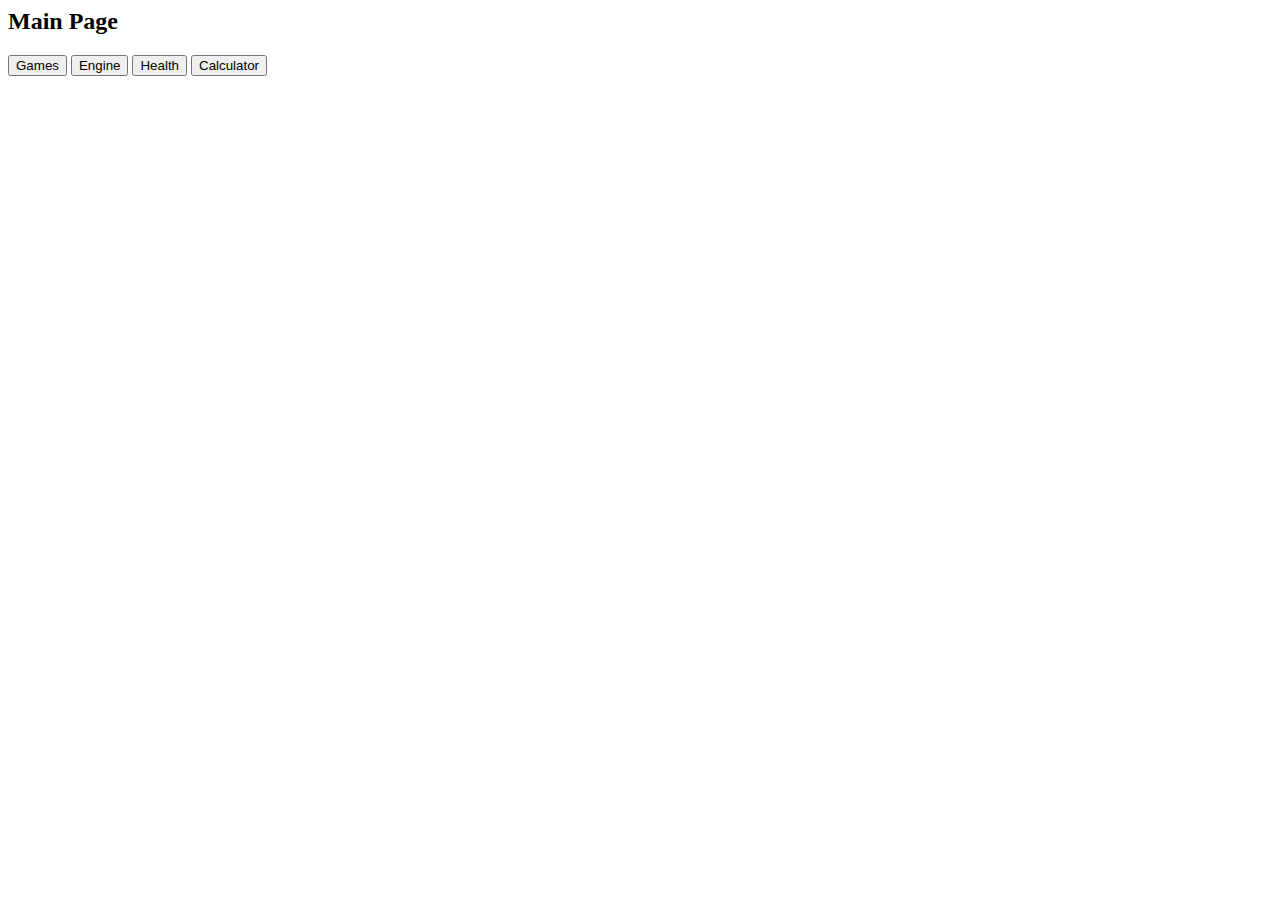
==== index.html @ 51594ade "Add files via upload" ====
<html>
	<head>
		<title>Main Page</title>
		<script src="index.js"></script>
	</head>
	<body>
		<h2>Main Page</h3>
		<button type="button" id="btn_games">Games</button>
		<button type="button" id="btn_engine">Engine</button>
		<button type="button" id="btn_health">Health</button>
		<button type="button" id="btn_calculator">Calculator</button>
	</body>
</html>
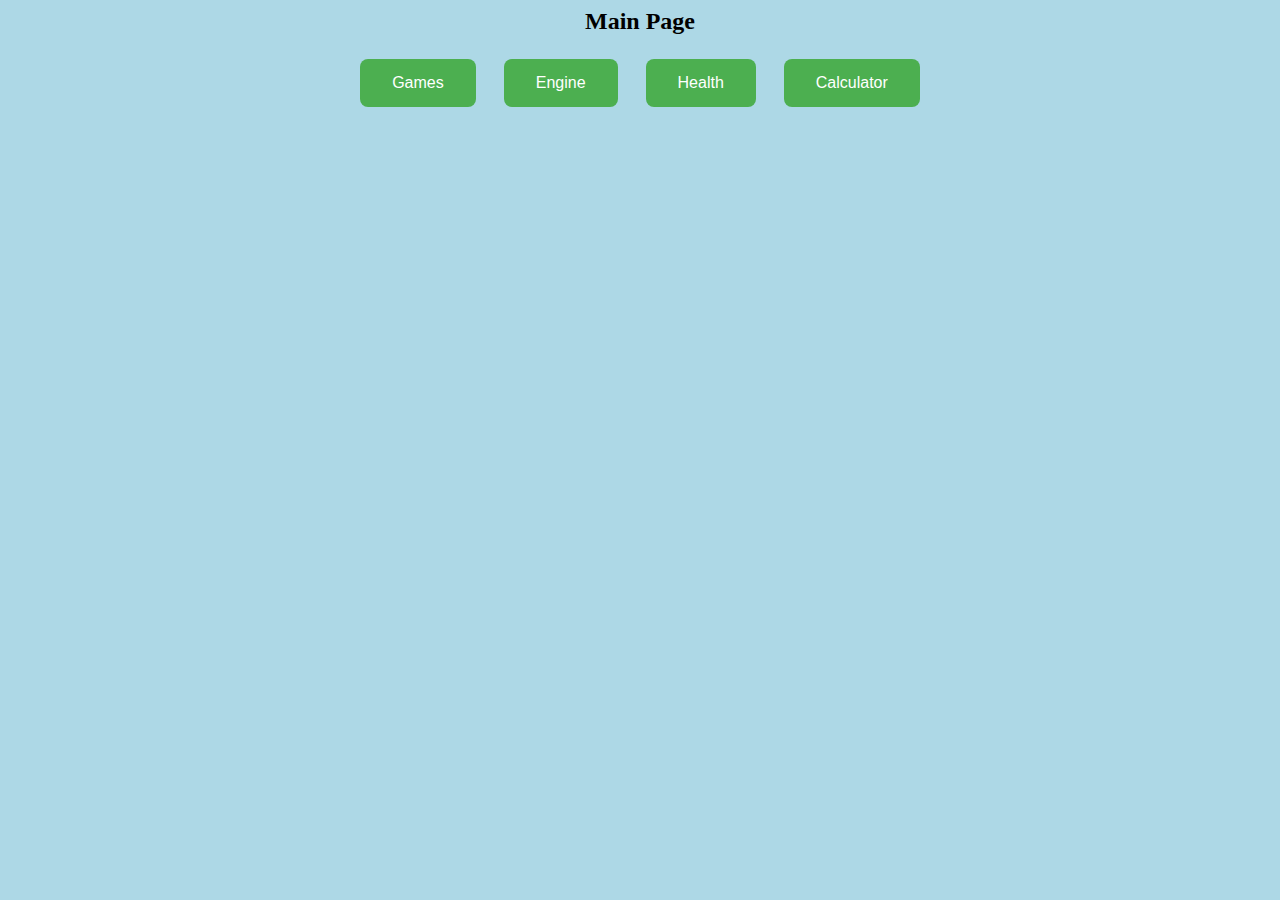
==== commit 65bb9d44: "Add files via upload" ====
--- a/index.html
+++ b/index.html
@@ -2,12 +2,15 @@
 	<head>
 		<title>Main Page</title>
 		<script src="index.js"></script>
+		<link rel="stylesheet" type="text/css" href="index.css" media="screen"></link>
 	</head>
 	<body>
+		<div id="div_main">
 		<h2>Main Page</h3>
-		<button type="button" id="btn_games">Games</button>
-		<button type="button" id="btn_engine">Engine</button>
-		<button type="button" id="btn_health">Health</button>
-		<button type="button" id="btn_calculator">Calculator</button>
+			<button type="button" id="btn_games">Games</button>
+			<button type="button" id="btn_engine">Engine</button>
+			<button type="button" id="btn_health">Health</button>
+			<button type="button" id="btn_calculator">Calculator</button>
+		</div>
 	</body>
 </html>--- a/index.css
+++ b/index.css
@@ -0,0 +1,21 @@
+body
+{
+	background-color: lightblue;
+}
+
+button {
+    background-color: #4CAF50; 
+    border: none;
+    color: white;
+    padding: 15px 32px;
+    text-align: center;
+    display: inline-block;
+    font-size: 16px;
+    margin: 4px 12px;
+    border-radius: 8px; 
+}
+
+#div_main
+{
+	text-align: center;
+}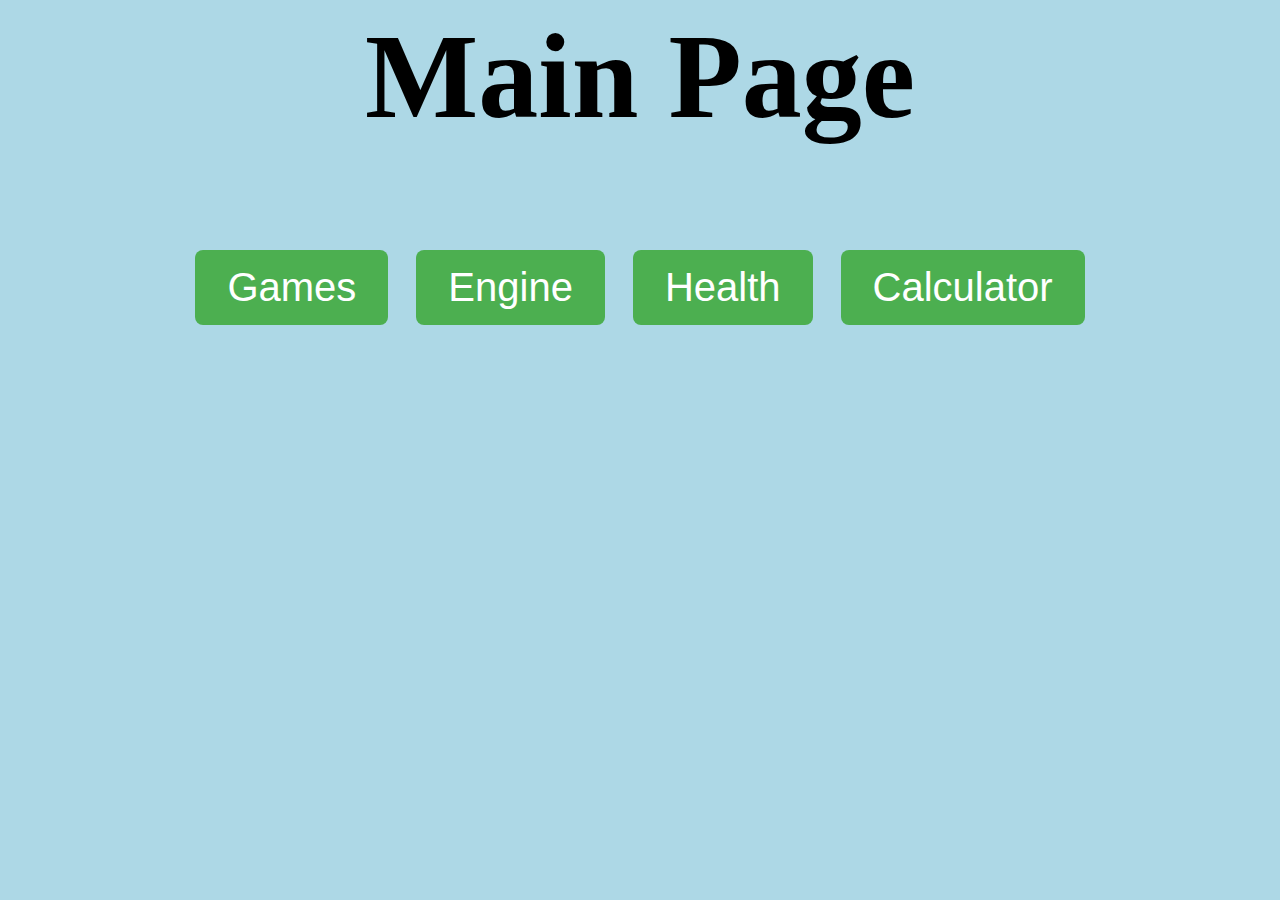
==== commit 8aca528b: "Add files via upload" ====
--- a/index.html
+++ b/index.html
@@ -6,7 +6,7 @@
 	</head>
 	<body>
 		<div id="div_main">
-		<h2>Main Page</h3>
+		<h2 id="title">Main Page</h3>
 			<button type="button" id="btn_games">Games</button>
 			<button type="button" id="btn_engine">Engine</button>
 			<button type="button" id="btn_health">Health</button>
--- a/index.css
+++ b/index.css
@@ -10,7 +10,7 @@
     padding: 15px 32px;
     text-align: center;
     display: inline-block;
-    font-size: 16px;
+    font-size: 40px;
     margin: 4px 12px;
     border-radius: 8px; 
 }
@@ -18,4 +18,9 @@
 #div_main
 {
 	text-align: center;
-}+}
+
+#title 
+{
+	font-size: 120px;
+}
